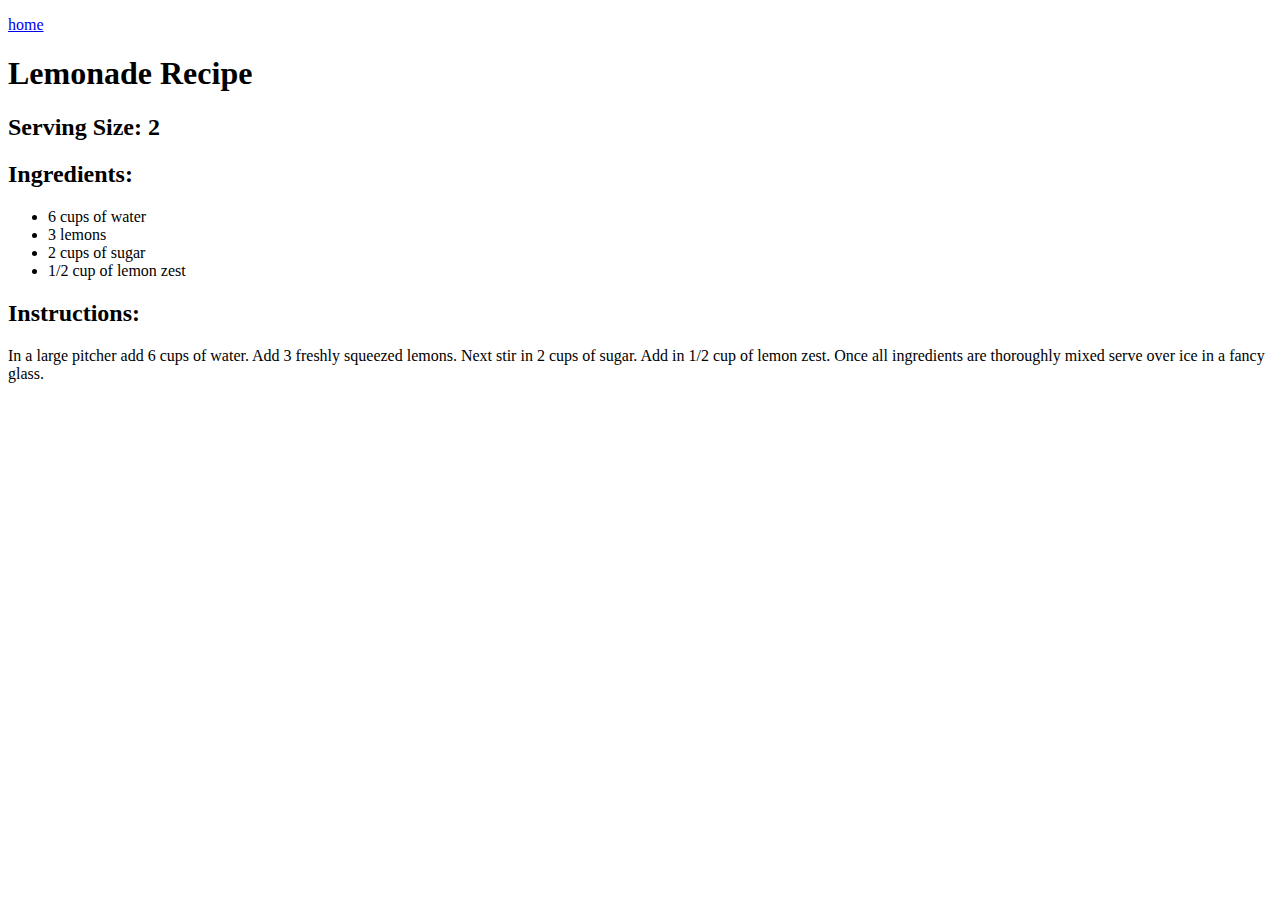
==== recipes/lemonade.html @ 2bd4b1ac "Initial commit" ====
<!DOCTYPE html>
<html>

<head>
  <title>
    Learning how to make lemonade
  </title>
</head>

<body>
  <a href="../index.html">
    <p> home </p>
  </a>
  <h1>
    Lemonade Recipe
  </h1>

  <h2>Serving Size: 2 </h2>

  <h2>
    Ingredients:
  </h2>
  <ul>
    <li>6 cups of water</li>
    <li>3 lemons</li>
    <li>2 cups of sugar</li>
    <li>1/2 cup of lemon zest</li>
  </ul>

  <h2>Instructions:</h2>
  <p> In a large pitcher add 6 cups of water. Add 3 freshly squeezed lemons. Next stir in 2 cups of sugar. Add in 1/2
    cup of lemon zest. Once all ingredients are thoroughly mixed serve over ice in a fancy glass. </p>


  </ul>
</body>

</html>
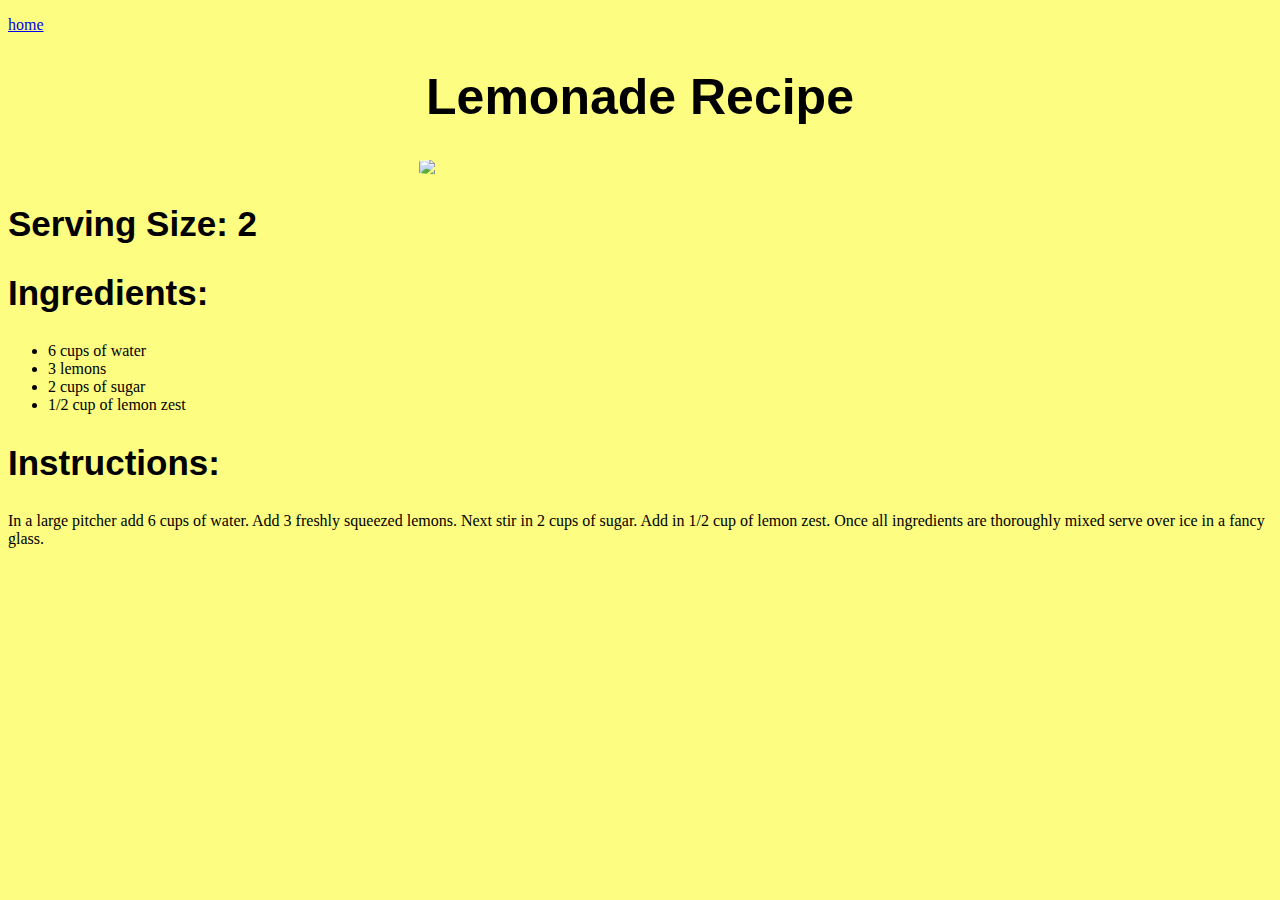
==== commit 8cc3465d: "added styling" ====
--- a/recipes/lemonade.html
+++ b/recipes/lemonade.html
@@ -5,15 +5,17 @@
   <title>
     Learning how to make lemonade
   </title>
+  <link rel="stylesheet" href="recipes.css">
 </head>
 
-<body>
+<body id="lemonade">
   <a href="../index.html">
     <p> home </p>
   </a>
   <h1>
     Lemonade Recipe
   </h1>
+  <img src="https://tmbidigitalassetsazure.blob.core.windows.net/toh/GoogleImagesPostCard/Old-Fashioned-Lemonade_EXPS_TOHJJ22_29322_DR_01_19_5b.jpg">
 
   <h2>Serving Size: 2 </h2>
 
@@ -31,8 +33,6 @@
   <p> In a large pitcher add 6 cups of water. Add 3 freshly squeezed lemons. Next stir in 2 cups of sugar. Add in 1/2
     cup of lemon zest. Once all ingredients are thoroughly mixed serve over ice in a fancy glass. </p>
 
-
-  </ul>
 </body>
 
 </html>--- a/recipes/recipes.css
+++ b/recipes/recipes.css
@@ -0,0 +1,34 @@
+body {
+  color: black;
+}
+
+#limeade {
+  background-color: #87f287;
+}
+
+#lemonade {
+  background-color: #fdfd81;
+}
+
+#lemonpasta {
+  background-color: #f28888; 
+}
+
+h1 {
+  font-size:50px;
+  font-family: helvetica;
+  text-align: center;
+}
+
+h2 {
+  font-size:35px;
+  font-family: arial;
+}
+
+img {
+  width: 35%;
+  border-radius: 15%;
+  display: block;
+  margin-left: auto;
+  margin-right: auto;
+}